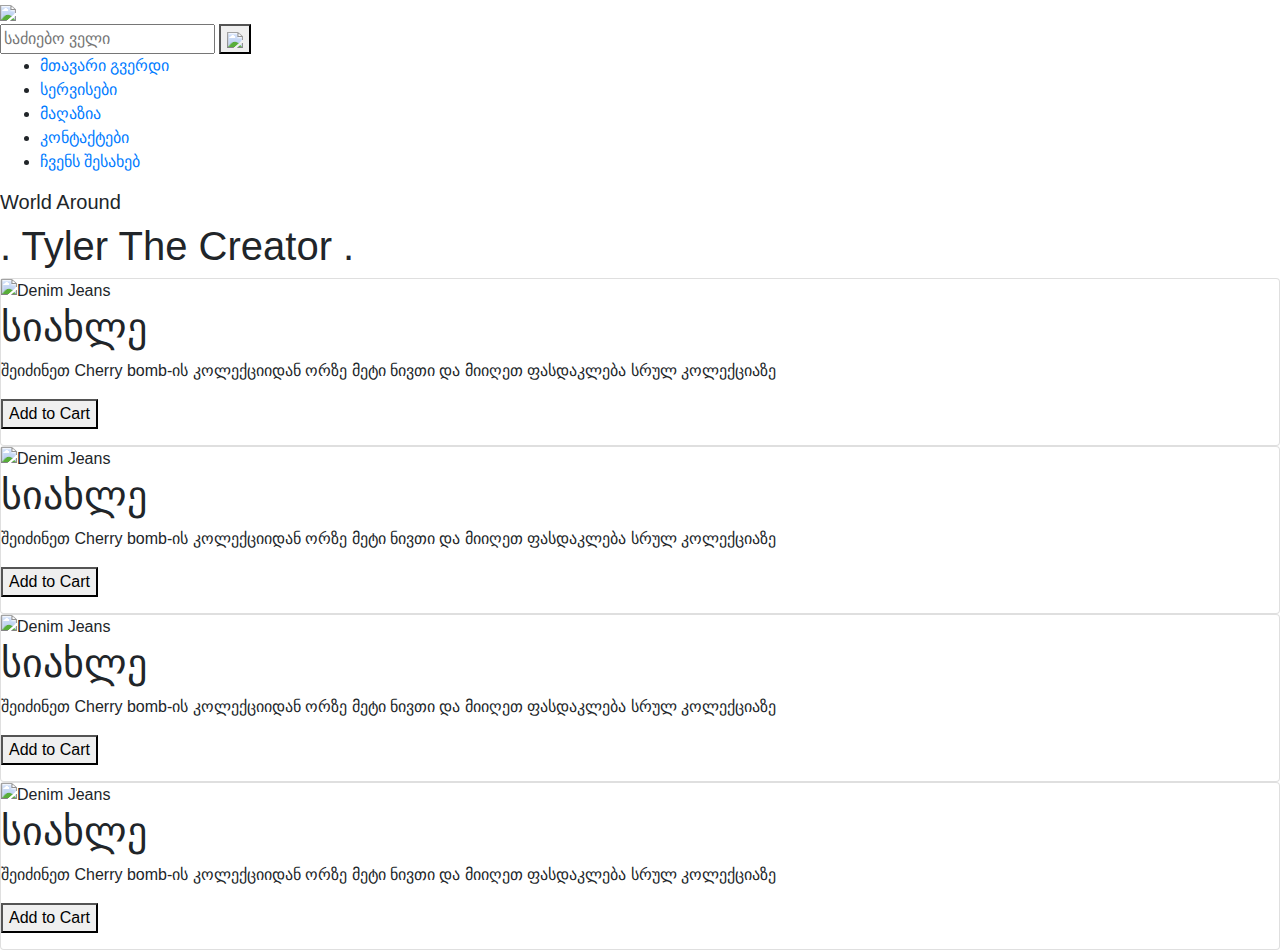
==== default.html @ fe44f194 "final" ====
<!DOCTYPE html>
<html lang="en">
  <head>
    <link rel="stylesheet" href="https://cdnjs.cloudflare.com/ajax/libs/font-awesome/4.7.0/css/font-awesome.min.css">
<link rel="stylesheet" href="https://cdn.jsdelivr.net/npm/bootstrap@4.6.2/dist/css/bootstrap.min.css">
  
    <link rel="stylesheet"  href="pages/contact.html">
    <link rel="stylesheet" href="pages/shop.html">
    <meta charset="UTF-8" />
    <meta name="viewport" content="width=device-width, initial-scale=1.0" />

    <link rel="stylesheet" 
href="https://cdnjs.cloudflare.com/ajax/libs/font-awesome/6.4.0/css/all.min.css">
    <link rel="stylesheet" href="styles/reset.css" />
    <link rel="stylesheet" href="styles/style.css" />
    <link rel="stylesheet" href="styles/media.css">
    <title>Document</title>
  </head>
  <body>
<div class="images"><img src="images/tibisi.png"></div>
   
    <div class="right">

    <div class="">
      <form action="" class="search-bar">
        <input type="text" placeholder= "საძიებო ველი" name="q">
        <button type="subbmit"><img src="images/search.png"></button>
      </form>
     <header>
       </div>
    
   
     </header> 
   
      

<ul>
    
  <li><a href="default.asp">მთავარი გვერდი</a></li>
  <li><a href="pages/services.html">სერვისები</li>
  <li><a href="shop.html">მაღაზია</a></li>
  <li><a href="pages/contact.html">კონტაქტები</a></li>
  <li><a href="about.asp">ჩვენს შესახებ</a></li>

</ul>


    <div class="container3">
      
    </div>

</header>

<section class="section_1">
      <div class="main_image">
        
        <h5>World Around </h>
        <h1> .      Tyler The Creator      .</h1>
        
        
      </div>
 </section>


<div class="card">
  <img src="images/cherry.jpg" alt="Denim Jeans" style="width:100%">
  
  <h1>სიახლე</h1>
  <p>შეიძინეთ Cherry bomb-ის კოლექციიდან ორზე მეტი ნივთი და მიიღეთ ფასდაკლება სრულ კოლექციაზე</p>
  <p><button>Add to Cart</button></p>
</div>
  
  <div class="card">
  <img src="images/ol.jpg" alt="Denim Jeans" style="width:100%">
  
  <h1>სიახლე</h1>
  <p>შეიძინეთ Cherry bomb-ის კოლექციიდან ორზე მეტი ნივთი და მიიღეთ ფასდაკლება სრულ კოლექციაზე</p>
  <p><button>Add to Cart</button></p>
</div>
  
  <div class="card">
  <img src="images/rws.jpg" alt="Denim Jeans" style="width:100%">
  
  <h1>სიახლე</h1>
  <p>შეიძინეთ Cherry bomb-ის კოლექციიდან ორზე მეტი ნივთი და მიიღეთ ფასდაკლება სრულ კოლექციაზე</p>
  <p><button>Add to Cart</button></p>
</div>
  
  <div class="card">
  <img src="images/best interest.jpg" alt="Denim Jeans" style="width:100%">
  
  <h1>სიახლე</h1>
  <p>შეიძინეთ Cherry bomb-ის კოლექციიდან ორზე მეტი ნივთი და მიიღეთ ფასდაკლება სრულ კოლექციაზე</p>
  <p><button>Add to Cart</button></p>
</div>
 
  




    



  
</body>
</html>
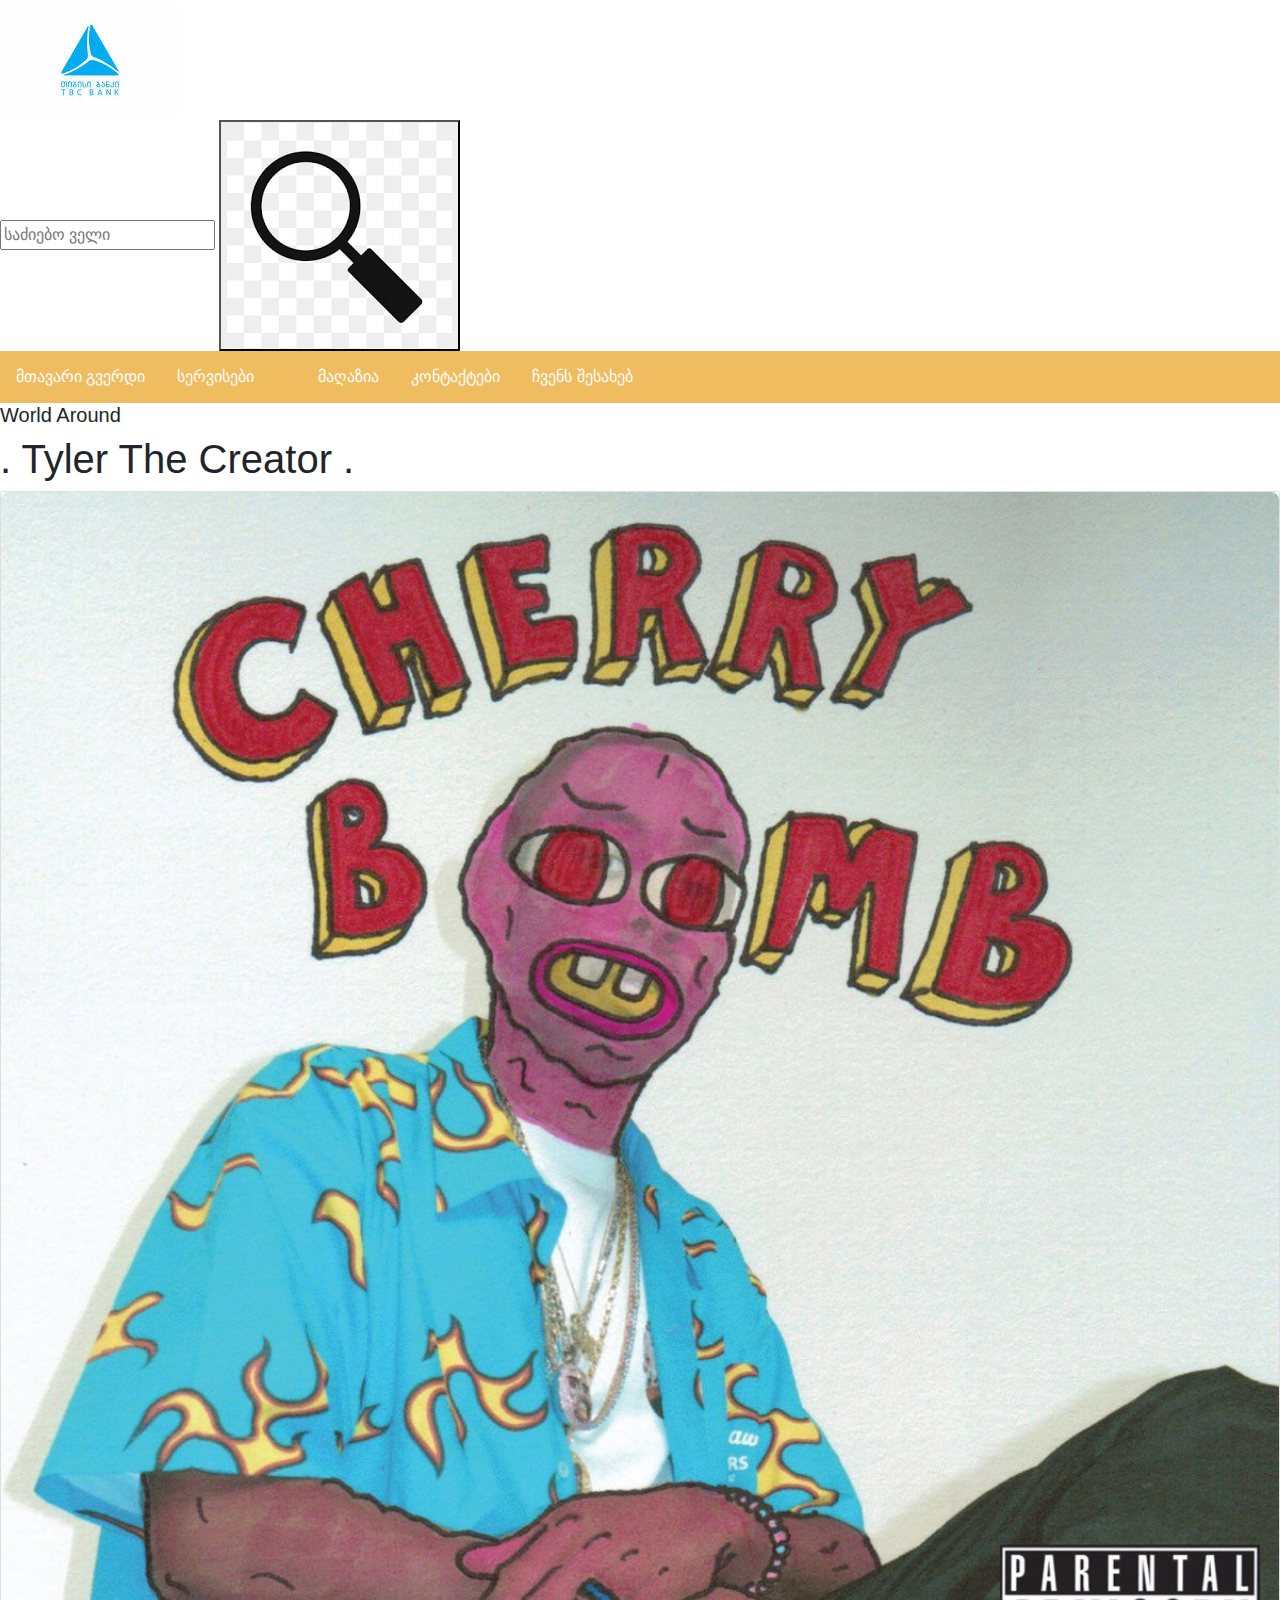
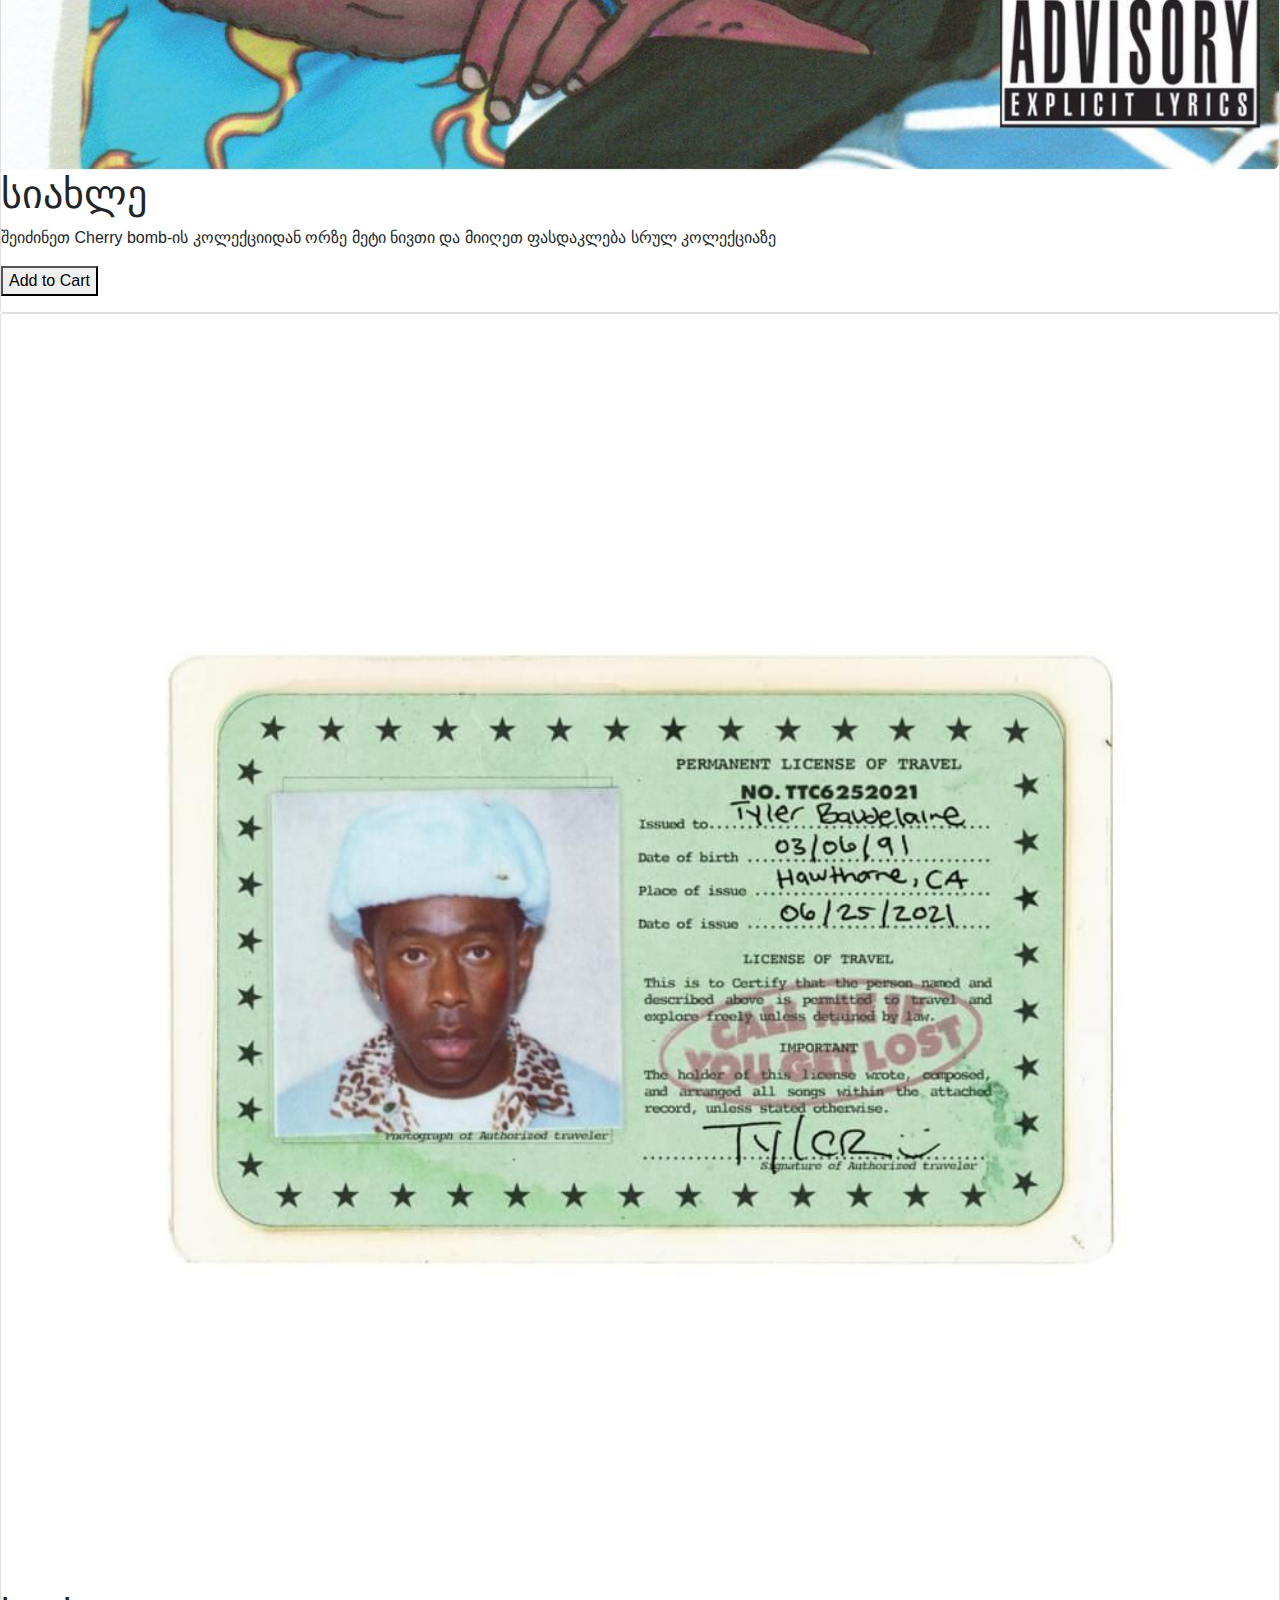
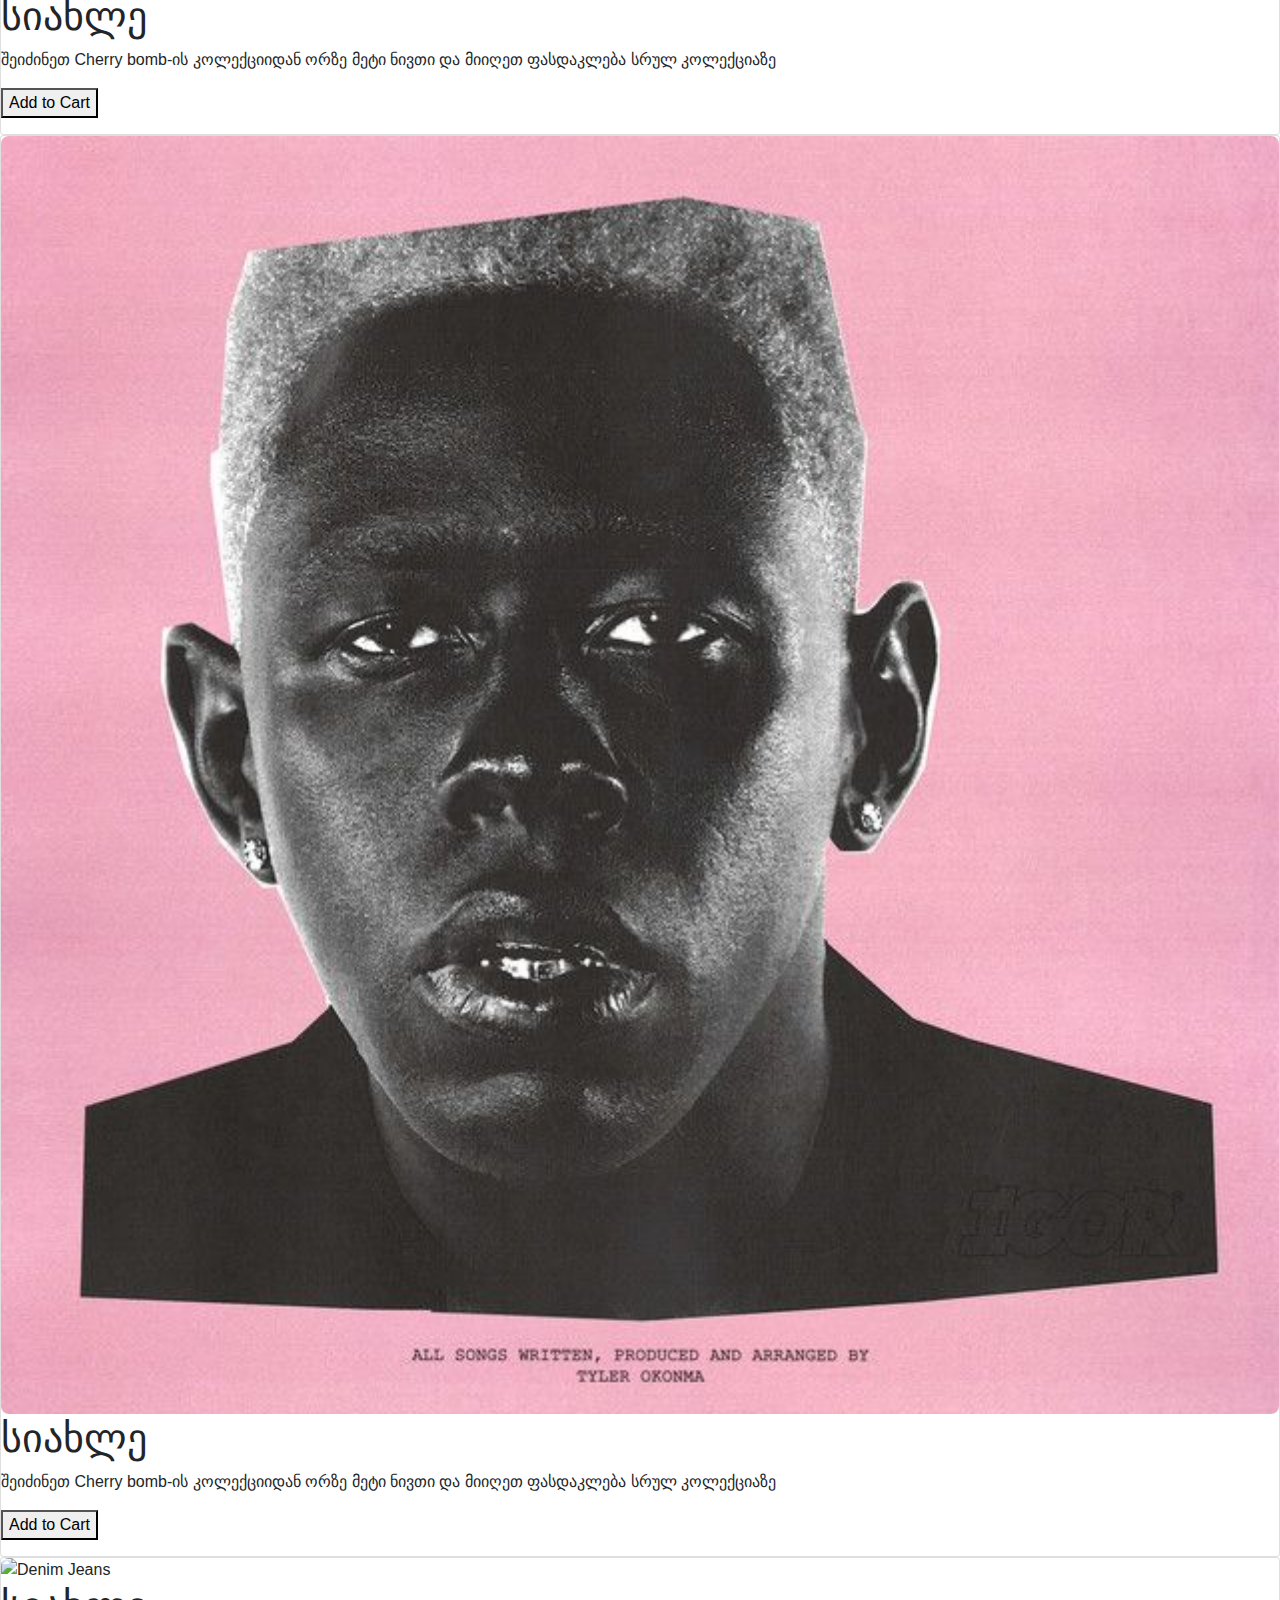
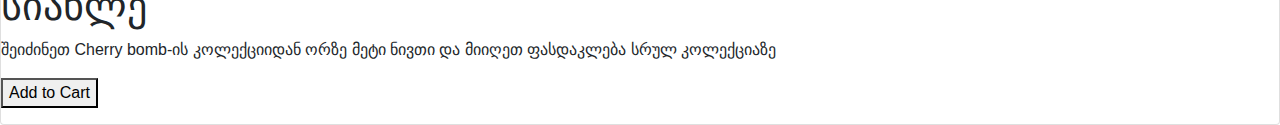
==== commit a4ced56b: "fix contact page" ====
--- a/default.html
+++ b/default.html
@@ -1,113 +1,110 @@
 <!DOCTYPE html>
 <html lang="en">
-  <head>
-    <link rel="stylesheet" href="https://cdnjs.cloudflare.com/ajax/libs/font-awesome/4.7.0/css/font-awesome.min.css">
-<link rel="stylesheet" href="https://cdn.jsdelivr.net/npm/bootstrap@4.6.2/dist/css/bootstrap.min.css">
-  
-    <link rel="stylesheet"  href="pages/contact.html">
-    <link rel="stylesheet" href="pages/shop.html">
-    <meta charset="UTF-8" />
-    <meta name="viewport" content="width=device-width, initial-scale=1.0" />
 
-    <link rel="stylesheet" 
-href="https://cdnjs.cloudflare.com/ajax/libs/font-awesome/6.4.0/css/all.min.css">
-    <link rel="stylesheet" href="styles/reset.css" />
-    <link rel="stylesheet" href="styles/style.css" />
-    <link rel="stylesheet" href="styles/media.css">
-    <title>Document</title>
-  </head>
-  <body>
-<div class="images"><img src="images/tibisi.png"></div>
-   
-    <div class="right">
+<head>
+  <link rel="stylesheet" href="https://cdnjs.cloudflare.com/ajax/libs/font-awesome/4.7.0/css/font-awesome.min.css">
+  <link rel="stylesheet" href="https://cdn.jsdelivr.net/npm/bootstrap@4.6.2/dist/css/bootstrap.min.css">
+
+  <link rel="stylesheet" href="pages/contact.html">
+  <link rel="stylesheet" href="pages/shop.html">
+  <meta charset="UTF-8" />
+  <meta name="viewport" content="width=device-width, initial-scale=1.0" />
+
+  <link rel="stylesheet" href="https://cdnjs.cloudflare.com/ajax/libs/font-awesome/6.4.0/css/all.min.css">
+  <link rel="stylesheet" href="styles/reset.css" />
+  <link rel="stylesheet" href="styles/style.css" />
+  <link rel="stylesheet" href="styles/media.css">
+  <title>Document</title>
+</head>
+
+<body>
+  <div class="images"><img src="images/tibisi.png"></div>
+
+  <div class="right">
 
     <div class="">
       <form action="" class="search-bar">
-        <input type="text" placeholder= "საძიებო ველი" name="q">
+        <input type="text" placeholder="საძიებო ველი" name="q">
         <button type="subbmit"><img src="images/search.png"></button>
       </form>
-     <header>
-       </div>
-    
-   
-     </header> 
-   
-      
+      <header>
+    </div>
 
-<ul>
-    
-  <li><a href="default.asp">მთავარი გვერდი</a></li>
-  <li><a href="pages/services.html">სერვისები</li>
-  <li><a href="shop.html">მაღაზია</a></li>
-  <li><a href="pages/contact.html">კონტაქტები</a></li>
-  <li><a href="about.asp">ჩვენს შესახებ</a></li>
 
-</ul>
+    </header>
+
+
+
+    <ul>
+
+      <li><a href="default.html">მთავარი გვერდი</a></li>
+      <li><a href="pages/services.html">სერვისები</li>
+      <li><a href="pages/shop.html">მაღაზია</a></li>
+      <li><a href="pages/contact.html">კონტაქტები</a></li>
+      <li><a href="pages/about.html">ჩვენს შესახებ</a></li>
+
+    </ul>
 
 
     <div class="container3">
-      
+
     </div>
 
-</header>
+    </header>
 
-<section class="section_1">
+    <section class="section_1">
       <div class="main_image">
-        
+
         <h5>World Around </h>
-        <h1> .      Tyler The Creator      .</h1>
-        
-        
-      </div>
- </section>
+          <h1> . Tyler The Creator .</h1>
 
 
-<div class="card">
-  <img src="images/cherry.jpg" alt="Denim Jeans" style="width:100%">
-  
-  <h1>სიახლე</h1>
-  <p>შეიძინეთ Cherry bomb-ის კოლექციიდან ორზე მეტი ნივთი და მიიღეთ ფასდაკლება სრულ კოლექციაზე</p>
-  <p><button>Add to Cart</button></p>
-</div>
-  
-  <div class="card">
-  <img src="images/ol.jpg" alt="Denim Jeans" style="width:100%">
-  
-  <h1>სიახლე</h1>
-  <p>შეიძინეთ Cherry bomb-ის კოლექციიდან ორზე მეტი ნივთი და მიიღეთ ფასდაკლება სრულ კოლექციაზე</p>
-  <p><button>Add to Cart</button></p>
-</div>
-  
-  <div class="card">
-  <img src="images/rws.jpg" alt="Denim Jeans" style="width:100%">
-  
-  <h1>სიახლე</h1>
-  <p>შეიძინეთ Cherry bomb-ის კოლექციიდან ორზე მეტი ნივთი და მიიღეთ ფასდაკლება სრულ კოლექციაზე</p>
-  <p><button>Add to Cart</button></p>
-</div>
-  
-  <div class="card">
-  <img src="images/best interest.jpg" alt="Denim Jeans" style="width:100%">
-  
-  <h1>სიახლე</h1>
-  <p>შეიძინეთ Cherry bomb-ის კოლექციიდან ორზე მეტი ნივთი და მიიღეთ ფასდაკლება სრულ კოლექციაზე</p>
-  <p><button>Add to Cart</button></p>
-</div>
- 
-  
+      </div>
+    </section>
 
 
+    <div class="card">
+      <img src="images/cherry.jpg" alt="Denim Jeans" style="width:100%">
 
+      <h1>სიახლე</h1>
+      <p>შეიძინეთ Cherry bomb-ის კოლექციიდან ორზე მეტი ნივთი და მიიღეთ ფასდაკლება სრულ კოლექციაზე</p>
+      <p><button>Add to Cart</button></p>
+    </div>
 
-    
+    <div class="card">
+      <img src="images/ol.jpg" alt="Denim Jeans" style="width:100%">
 
+      <h1>სიახლე</h1>
+      <p>შეიძინეთ Cherry bomb-ის კოლექციიდან ორზე მეტი ნივთი და მიიღეთ ფასდაკლება სრულ კოლექციაზე</p>
+      <p><button>Add to Cart</button></p>
+    </div>
 
+    <div class="card">
+      <img src="images/rws.jpg" alt="Denim Jeans" style="width:100%">
 
-  
-</body>
-</html>
+      <h1>სიახლე</h1>
+      <p>შეიძინეთ Cherry bomb-ის კოლექციიდან ორზე მეტი ნივთი და მიიღეთ ფასდაკლება სრულ კოლექციაზე</p>
+      <p><button>Add to Cart</button></p>
+    </div>
+
+    <div class="card">
+      <img src="images/best interest.jpg" alt="Denim Jeans" style="width:100%">
+
+      <h1>სიახლე</h1>
+      <p>შეიძინეთ Cherry bomb-ის კოლექციიდან ორზე მეტი ნივთი და მიიღეთ ფასდაკლება სრულ კოლექციაზე</p>
+      <p><button>Add to Cart</button></p>
+    </div>
 
 
 
 
 
+
+
+
+
+
+
+</body>
+
+</html>--- a/styles/style.css
+++ b/styles/style.css
@@ -0,0 +1,256 @@
+
+ul {
+  list-style-type: none;
+  margin: 0;
+  padding: 0;
+  overflow: hidden;
+  background-color: #F0BC60;
+}
+
+li {
+  float: left;
+}
+
+li a {
+  display: inline-block;
+  color: white;
+  text-align: center;
+  padding: 14px 16px;
+  text-decoration: none;
+}
+
+li a:hover:not(.active) {
+  background-color: #F09165;
+}
+
+.active {
+  background-color:#F09165;
+}
+
+    .search input[type=text]{
+        width:300px;
+        height:25px;
+        border-radius:25px;
+        border: none;
+        
+        background-color: #F0A99A;
+    }
+         
+    .search{
+        float:right;
+        margin:7px;
+    }
+         
+    .search button{
+        background-color: #F0A99A;
+        color: black;
+        float: right;
+        padding: 10px  20px;
+        margin-right: 20px;
+        font-size: 20px;
+        border: none;
+        cursor: pointer;
+    }
+
+    img {
+  border-radius: 8px;
+
+  display: inline-block;
+  margin-left: 15px 15px ;
+  margin-right: 15px 10px;
+}
+
+.service-grid {
+  background: #F09165;
+}
+ .service-title h4 {
+  position: relative;
+  display: inline-block;
+}
+
+html, body {
+  height: 100%;
+  width: 100%;
+  margin: 0;
+  font-family: 'Roboto', sans-serif;
+}
+ 
+.container {
+  max-width: 1200px;
+  margin: 0 auto;
+  padding: 15px;
+  display: flex;
+}
+
+.left-column {
+  width: 65%;
+  position: relative;
+}
+ 
+.right-column {
+  width: 35%;
+  margin-top: 60px;
+}
+.product-description {
+  border-bottom: 1px solid #E1E8EE;
+  margin-bottom: 20px;
+}
+.product-description span {
+  font-size: 12px;
+  color: #358ED7;
+  letter-spacing: 1px;
+  text-transform: uppercase;
+  text-decoration: none;
+}
+.product-description h1 {
+  font-weight: 300;
+  font-size: 52px;
+  color: #43484D;
+  letter-spacing: -2px;
+}
+.product-description p {
+  font-size: 16px;
+  font-weight: 300;
+  color: #86939E;
+  line-height: 24px;
+}
+.product-color {
+  margin-bottom: 30px;
+}
+ 
+.color-choose div {
+  display: inline-block;
+}
+ 
+.color-choose input[type=&amp;quot;radio&amp;quot;] {
+  display: none;
+}
+ 
+.color-choose input[type=&amp;quot;radio&amp;quot;] + label span {
+  display: inline-block;
+  width: 40px;
+  height: 40px;
+  margin: -1px 4px 0 0;
+  vertical-align: middle;
+  cursor: pointer;
+  border-radius: 50%;
+}
+ 
+.color-choose input[type=&amp;quot;radio&amp;quot;] + label span {
+  border: 2px solid #FFFFFF;
+  box-shadow: 0 1px 3px 0 rgba(0,0,0,0.33);
+}
+ 
+.color-choose input[type=&amp;quot;radio&amp;quot;]#red + label span {
+  background-color: #C91524;
+}
+.color-choose input[type=&amp;quot;radio&amp;quot;]#blue + label span {
+  background-color: #314780;
+}
+.color-choose input[type=&amp;quot;radio&amp;quot;]#black + label span {
+  background-color: #323232;
+}
+ 
+.color-choose input[type=&amp;quot;radio&amp;quot;]:checked + label span {
+  background-image: url(images/check-icn.svg);
+  background-repeat: no-repeat;
+  background-position: center;
+}
+
+.cable-choose {
+  margin-bottom: 20px;
+}
+ 
+.cable-choose button {
+  border: 2px solid #E1E8EE;
+  border-radius: 6px;
+  padding: 13px 20px;
+  font-size: 14px;
+  color: #5E6977;
+  background-color: #fff;
+  cursor: pointer;
+  transition: all .5s;
+}
+ 
+.cable-choose button:hover,
+.cable-choose button:active,
+.cable-choose button:focus {
+  border: 2px solid #86939E;
+  outline: none;
+}
+ 
+.cable-config {
+  border-bottom: 1px solid #E1E8EE;
+  margin-bottom: 20px;
+}
+ 
+.cable-config a {
+  color: #358ED7;
+  text-decoration: none;
+  font-size: 12px;
+  position: relative;
+  margin: 10px 0;
+  display: inline-block;
+}
+.cable-config a:before {
+  content: &amp;quot;?&amp;quot;;
+  height: 15px;
+  width: 15px;
+  border-radius: 50%;
+  border: 2px solid rgba(53, 142, 215, 0.5);
+  display: inline-block;
+  text-align: center;
+  line-height: 16px;
+  opacity: 0.5;
+  margin-right: 5px;
+}
+.product-price {
+  display: flex;
+  align-items: center;
+}
+ 
+.product-price span {
+  font-size: 26px;
+  font-weight: 300;
+  color: #43474D;
+  margin-right: 20px;
+}
+ 
+.cart-btn {
+  display: inline-block;
+  background-color: #F5531F;
+  border-radius: 6px;
+  font-size: 16px;
+  color: #FFFFFF;
+  text-decoration: none;
+  padding: 12px 30px;
+  transition: all .5s;
+}
+.cart-btn:hover {
+  background-color: darkorange;
+}
+@media (max-width: 940px) {
+  .container {
+    flex-direction: column;
+    margin-top: 60px;
+  }
+ 
+  .left-column,
+  .right-column {
+    width: 100%;
+  }
+ 
+  .left-column img {
+    width: 300px;
+    right: 0;
+    top: -65px;
+    left: initial;
+  }
+}
+ 
+@media (max-width: 535px) {
+  .left-column img {
+    width: 220px;
+    top: -85px;
+  }
+}
--- a/styles/media.css
+++ b/styles/media.css
@@ -0,0 +1,12 @@
+ @media (max-width: 1230px) {
+    .container {
+        width: 90%;
+      }
+}
+
+@media (max-width: 800px) {
+    nav {
+        display: none;
+    }
+
+   